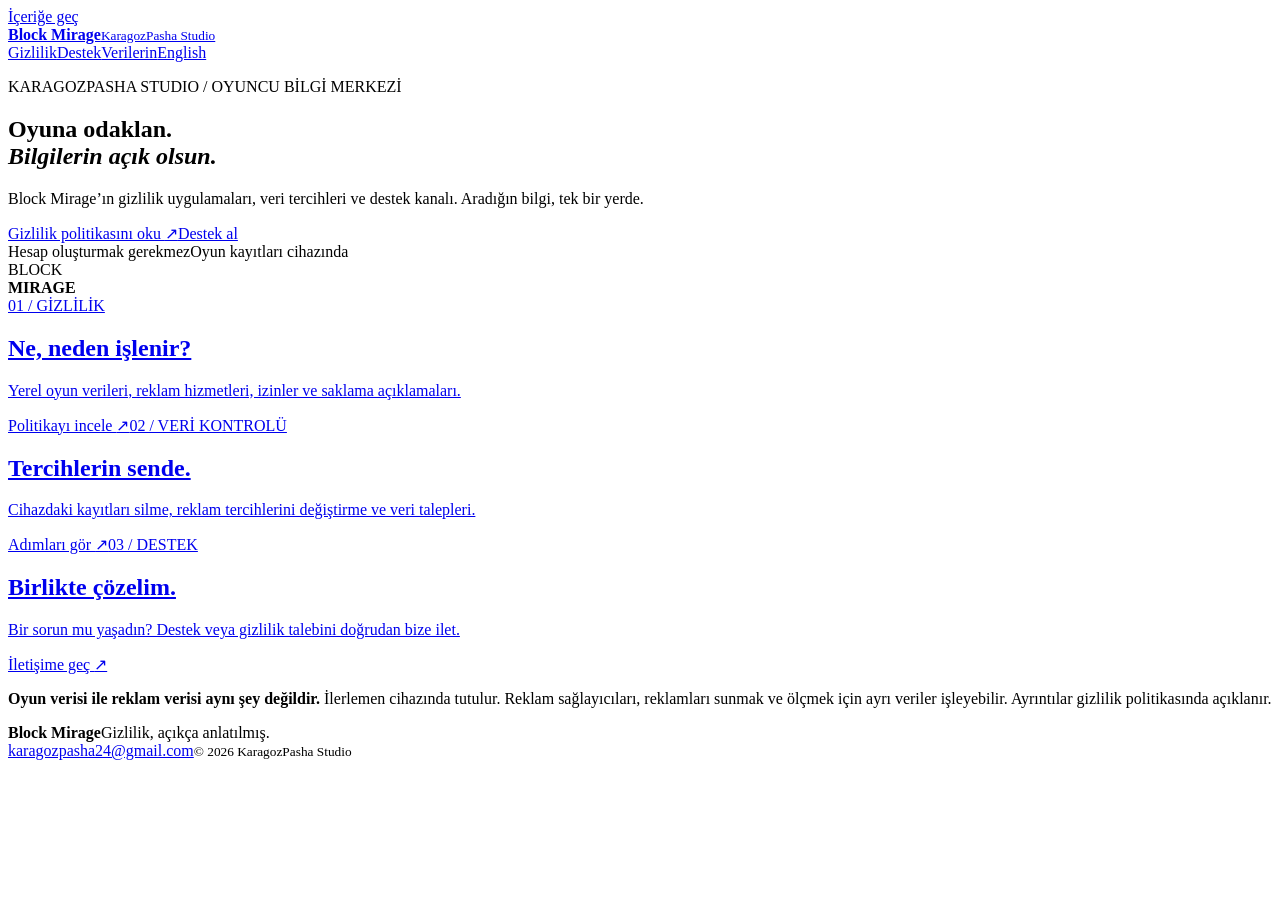
==== public/block-mirage/index.html @ 835e3702 "Add Block Mirage bilingual privacy and support site" ====
<!doctype html>
<html lang="tr"><head><meta charset="utf-8"><meta name="viewport" content="width=device-width, initial-scale=1">
<title>Gizlilik ve destek · Block Mirage</title><meta name="description" content="Block Mirage gizlilik politikası, veri tercihleri ve destek bağlantıları.">
<meta name="theme-color" content="#141e35"><meta name="referrer" content="no-referrer">
<meta http-equiv="Content-Security-Policy" content="default-src 'none'; style-src 'self'; img-src 'self'; font-src 'self'; base-uri 'self'; form-action 'none'">
<link rel="canonical" href="https://tahaozen24.github.io/block-mirage/"><link rel="icon" href="/assets/favicon.svg" type="image/svg+xml"><link rel="stylesheet" href="/assets/styles.css">
<meta property="og:title" content="Gizlilik ve destek · Block Mirage"><meta property="og:description" content="Block Mirage gizlilik politikası, veri tercihleri ve destek bağlantıları."><meta property="og:type" content="website"><meta property="og:url" content="https://tahaozen24.github.io/block-mirage/"></head>
<body><a class="skip" href="#content">İçeriğe geç</a>
<header class="site-header"><a class="brand" href="/" aria-label="Block Mirage — Ana sayfa"><span class="brandmark" aria-hidden="true"><i></i><i></i><i></i></span><span><b>Block Mirage</b><small>KaragozPasha Studio</small></span></a><nav aria-label="Ana gezinme"><a href="/block-mirage/privacy/">Gizlilik</a><a href="/block-mirage/support/">Destek</a><a href="/block-mirage/data-deletion/">Verilerin</a><a class="language" href="/block-mirage/privacy/en/" lang="en">English</a></nav></header>
<main id="content" tabindex="-1"><section class="hero"><div><p class="eyebrow">KARAGOZPASHA STUDIO / OYUNCU BİLGİ MERKEZİ</p><h1>Oyuna odaklan.<br><em>Bilgilerin açık olsun.</em></h1><p class="lead">Block Mirage’ın gizlilik uygulamaları, veri tercihleri ve destek kanalı. Aradığın bilgi, tek bir yerde.</p><div class="hero-actions"><a class="button primary" href="/block-mirage/privacy/">Gizlilik politikasını oku <span aria-hidden="true">↗</span></a><a class="button secondary" href="/block-mirage/support/">Destek al</a></div><div class="facts"><span>Hesap oluşturmak gerekmez</span><span>Oyun kayıtları cihazında</span></div></div><div class="block-art" aria-hidden="true"><i></i><i></i><i></i><i></i><i></i><i></i><i></i><i></i><i></i><div>BLOCK<br><b>MIRAGE</b></div></div></section>
<section class="home-cards" aria-label="Gizlilik ve destek sayfaları"><a class="info-card" href="/block-mirage/privacy/"><span class="number">01 / GİZLİLİK</span><h2>Ne, neden işlenir?</h2><p>Yerel oyun verileri, reklam hizmetleri, izinler ve saklama açıklamaları.</p><span class="card-action">Politikayı incele <span aria-hidden="true">↗</span></span></a><a class="info-card" href="/block-mirage/data-deletion/"><span class="number">02 / VERİ KONTROLÜ</span><h2>Tercihlerin sende.</h2><p>Cihazdaki kayıtları silme, reklam tercihlerini değiştirme ve veri talepleri.</p><span class="card-action">Adımları gör <span aria-hidden="true">↗</span></span></a><a class="info-card" href="/block-mirage/support/"><span class="number">03 / DESTEK</span><h2>Birlikte çözelim.</h2><p>Bir sorun mu yaşadın? Destek veya gizlilik talebini doğrudan bize ilet.</p><span class="card-action">İletişime geç <span aria-hidden="true">↗</span></span></a></section>
<section class="plain-note"><span class="status-dot" aria-hidden="true"></span><p><strong>Oyun verisi ile reklam verisi aynı şey değildir.</strong> İlerlemen cihazında tutulur. Reklam sağlayıcıları, reklamları sunmak ve ölçmek için ayrı veriler işleyebilir. Ayrıntılar gizlilik politikasında açıklanır.</p></section></main>
<footer class="site-footer"><div><b>Block Mirage</b><span>Gizlilik, açıkça anlatılmış.</span></div><div><a href="mailto:karagozpasha24@gmail.com">karagozpasha24@gmail.com</a><small>© 2026 KaragozPasha Studio</small></div></footer></body></html>
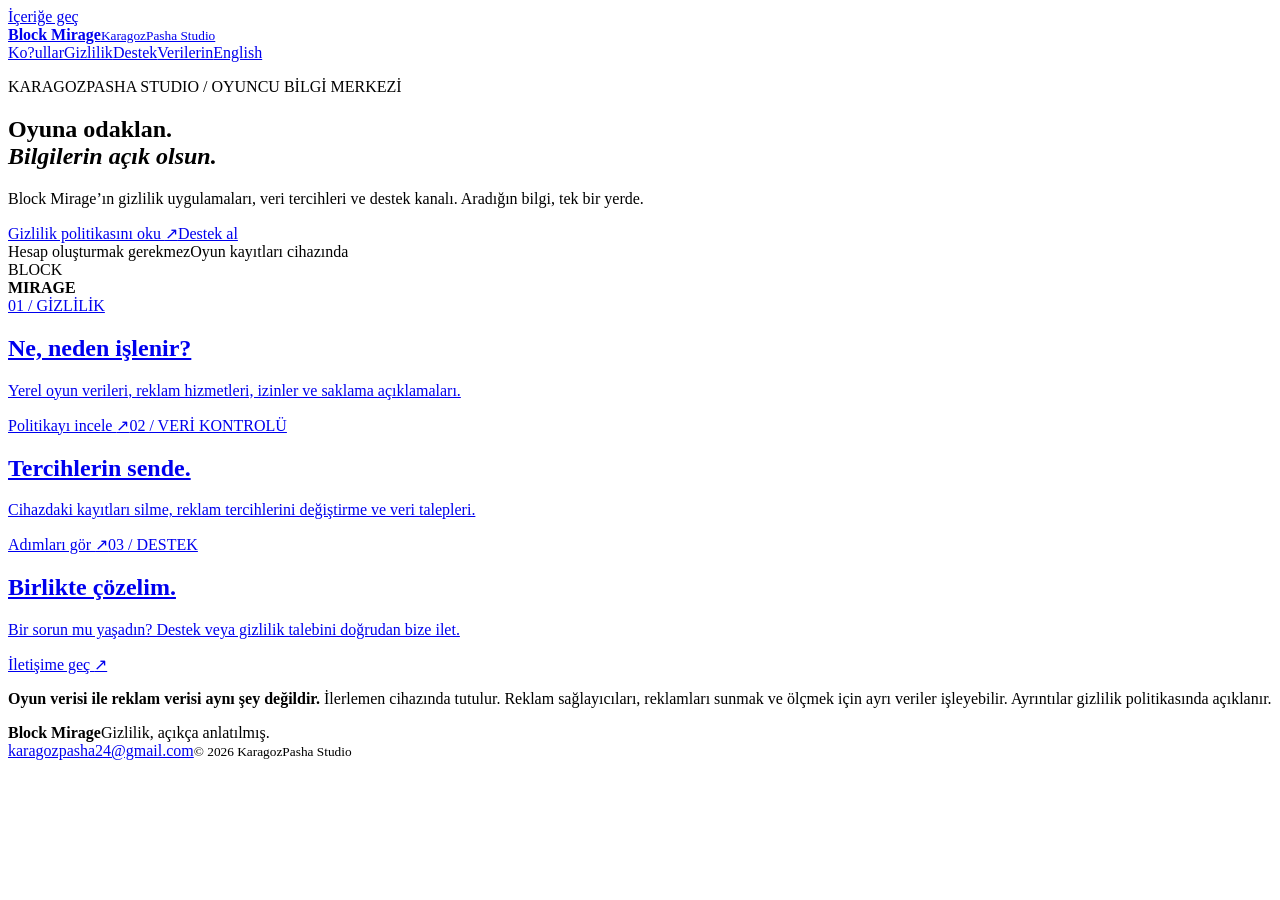
==== commit 7ac567a7: "Add bilingual Block Mirage terms of service" ====
--- a/public/block-mirage/index.html
+++ b/public/block-mirage/index.html
@@ -6,7 +6,7 @@
 <link rel="canonical" href="https://tahaozen24.github.io/block-mirage/"><link rel="icon" href="/assets/favicon.svg" type="image/svg+xml"><link rel="stylesheet" href="/assets/styles.css">
 <meta property="og:title" content="Gizlilik ve destek · Block Mirage"><meta property="og:description" content="Block Mirage gizlilik politikası, veri tercihleri ve destek bağlantıları."><meta property="og:type" content="website"><meta property="og:url" content="https://tahaozen24.github.io/block-mirage/"></head>
 <body><a class="skip" href="#content">İçeriğe geç</a>
-<header class="site-header"><a class="brand" href="/" aria-label="Block Mirage — Ana sayfa"><span class="brandmark" aria-hidden="true"><i></i><i></i><i></i></span><span><b>Block Mirage</b><small>KaragozPasha Studio</small></span></a><nav aria-label="Ana gezinme"><a href="/block-mirage/privacy/">Gizlilik</a><a href="/block-mirage/support/">Destek</a><a href="/block-mirage/data-deletion/">Verilerin</a><a class="language" href="/block-mirage/privacy/en/" lang="en">English</a></nav></header>
+<header class="site-header"><a class="brand" href="/" aria-label="Block Mirage — Ana sayfa"><span class="brandmark" aria-hidden="true"><i></i><i></i><i></i></span><span><b>Block Mirage</b><small>KaragozPasha Studio</small></span></a><nav aria-label="Ana gezinme"><a href="/block-mirage/terms/">Ko?ullar</a><a href="/block-mirage/privacy/">Gizlilik</a><a href="/block-mirage/support/">Destek</a><a href="/block-mirage/data-deletion/">Verilerin</a><a class="language" href="/block-mirage/privacy/en/" lang="en">English</a></nav></header>
 <main id="content" tabindex="-1"><section class="hero"><div><p class="eyebrow">KARAGOZPASHA STUDIO / OYUNCU BİLGİ MERKEZİ</p><h1>Oyuna odaklan.<br><em>Bilgilerin açık olsun.</em></h1><p class="lead">Block Mirage’ın gizlilik uygulamaları, veri tercihleri ve destek kanalı. Aradığın bilgi, tek bir yerde.</p><div class="hero-actions"><a class="button primary" href="/block-mirage/privacy/">Gizlilik politikasını oku <span aria-hidden="true">↗</span></a><a class="button secondary" href="/block-mirage/support/">Destek al</a></div><div class="facts"><span>Hesap oluşturmak gerekmez</span><span>Oyun kayıtları cihazında</span></div></div><div class="block-art" aria-hidden="true"><i></i><i></i><i></i><i></i><i></i><i></i><i></i><i></i><i></i><div>BLOCK<br><b>MIRAGE</b></div></div></section>
 <section class="home-cards" aria-label="Gizlilik ve destek sayfaları"><a class="info-card" href="/block-mirage/privacy/"><span class="number">01 / GİZLİLİK</span><h2>Ne, neden işlenir?</h2><p>Yerel oyun verileri, reklam hizmetleri, izinler ve saklama açıklamaları.</p><span class="card-action">Politikayı incele <span aria-hidden="true">↗</span></span></a><a class="info-card" href="/block-mirage/data-deletion/"><span class="number">02 / VERİ KONTROLÜ</span><h2>Tercihlerin sende.</h2><p>Cihazdaki kayıtları silme, reklam tercihlerini değiştirme ve veri talepleri.</p><span class="card-action">Adımları gör <span aria-hidden="true">↗</span></span></a><a class="info-card" href="/block-mirage/support/"><span class="number">03 / DESTEK</span><h2>Birlikte çözelim.</h2><p>Bir sorun mu yaşadın? Destek veya gizlilik talebini doğrudan bize ilet.</p><span class="card-action">İletişime geç <span aria-hidden="true">↗</span></span></a></section>
 <section class="plain-note"><span class="status-dot" aria-hidden="true"></span><p><strong>Oyun verisi ile reklam verisi aynı şey değildir.</strong> İlerlemen cihazında tutulur. Reklam sağlayıcıları, reklamları sunmak ve ölçmek için ayrı veriler işleyebilir. Ayrıntılar gizlilik politikasında açıklanır.</p></section></main>
